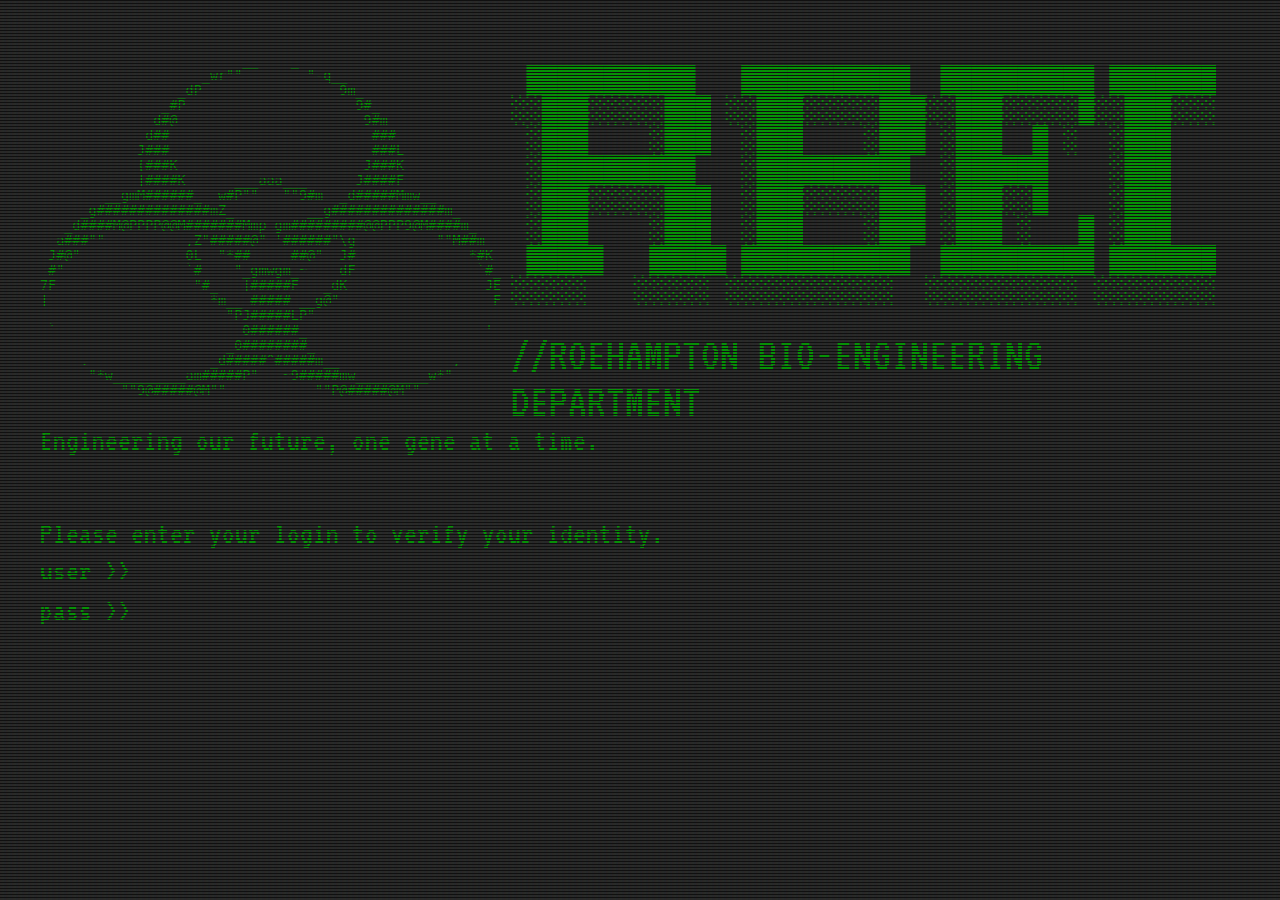
==== index.html @ 581e91d2 "THAT'S ENOUGH FOR TODAY" ====
<!DOCTYPE html>
<html lang="en">
<head>
    <meta charset="UTF-8">
    <meta name="viewport" content="width=device-width, initial-scale=1.0">
    <link rel="stylesheet" href="stylesheet.css">
    <title>Document</title>
</head>

<body>
<div class="overlay"></div>
<div class="scanline"></div>
<div class="wrapper">
  <div class="content clearfix">
    <pre id="biohazard">                         __    _
                    _wr""        "-q__
                 _dP                 9m_
               _#P                     9#_
              d#@                       9#m
             d##                         ###
            J###                         ###L
            {###K                       J###K
            ]####K      ___aaa___      J####F
        __gmM######_  w#P""   ""9#m  _d#####Mmw__
     _g##############mZ_         __g##############m_
   _d####M@PPPP@@M#######Mmp gm#########@@PPP9@M####m_
  a###""          ,Z"#####@" '######"\g          ""M##m
 J#@"             0L  "*##     ##@"  J#              *#K
 #"               `#    "_gmwgm_~    dF               `#_
7F                 "#_   ]#####F   _dK                 JE
]                    *m__ ##### __g@"                   F
                       "PJ#####LP"
 `                       0######_                      '
                       _0########_
     .               _d#####^#####m__              ,
      "*w_________am#####P"   ~9#####mw_________w*"
          ""9@#####@M""           ""P@#####@M""</pre>


<pre id="title"> ███████████   ███████████  ██████████ ██████████  
░░███░░░░░███ ░░███░░░░░███░░███░░░░░█░░███░░░░███ 
 ░███    ░███  ░███    ░███ ░███  █ ░  ░███   ░░███
 ░██████████   ░██████████  ░██████    ░███    ░███
 ░███░░░░░███  ░███░░░░░███ ░███░░█    ░███    ░███
 ░███    ░███  ░███    ░███ ░███ ░   █ ░███    ███ 
 █████   █████ ███████████  ██████████ ██████████  
░░░░░   ░░░░░ ░░░░░░░░░░░  ░░░░░░░░░░ ░░░░░░░░░░   </pre>


    <h2>//ROEHAMPTON BIO-ENGINEERING DEPARTMENT</h2>
    <p>Engineering our future, one gene at a time.</p>
    <br>
    <br>
    <p>Please enter your login to verify your identity.</p>
    <form>
      <label>user >></label><input type="text" /><br />
      <label>pass >></label><input type="password" /><br />
  </div>
</div>
</body>
</html>
---- stylesheet.css ----
@import url(https://fonts.googleapis.com/css?family=VT323);

/* This scrolls the content in when it loads. */
@keyframes scroll {
	0% { height: 0 }
	100% { height: 100%; }
}

@keyframes type { 
  from { width: 0; } 
} 

@keyframes type2 {
  0%{width: 0;}
  50%{width: 0;}
  100%{ width: 100; } 
} 

@keyframes blink {
  to{opacity: .0;}
}

@keyframes scan {
	from { top: 0 }
	to { top: 100% }
}

@keyframes flicker {
		0% { opacity: 0.15795 }
		5% { opacity: 0.31511 }
		10% { opacity: 0.94554 }
		15% { opacity: 0.2469 }
		20% { opacity: 0.62031 }
		25% { opacity: 0.0293 }
		30% { opacity: 0.00899 }
		35% { opacity: 0.5344 }
		40% { opacity: 0.12778 }
		45% { opacity: 0.52042 }
		50% { opacity: 0.3823 }
		55% { opacity: 0.2198 }
		60% { opacity: 0.9383 }
		65% { opacity: 0.86615 }
		70% { opacity: 0.68695 }
		75% { opacity: 0.55749 }
		80% { opacity: 0.96984 }
		85% { opacity: 0.0361 }
		90% { opacity: 0.24467 }
		95% { opacity: 0.08351 }
		100% { opacity: 0.54813 }
	}

::-webkit-scrollbar {
  display: none;
}

* {
	box-sizing: border-box;
	}
	
html,
body {
	background: #383838;
	color: #00dd00;
	font-size: 64.5%;
	font-size: 1.4em;
	font-family: 'VT323', Courier;
	height: 100%;
	margin: 0;
	padding: 0;
}

h1, h2, h3 h4, h5, h6 { 
	font-weight: normal;
	margin: 0;
	text-transform: uppercase;
}
h4 b {
  color: white;
}
a {
	color: white;	
	text-decoration: none;	
}

a:hover {
	color: red;
}

p { 
	line-height: 100%;
	margin: 0; 
}
	
span { animation: blink 1s infinite }

ul {
	list-style: none;
}

ul a:before,
p a:before {
	color: #00dd00;
	content: ' [ ';
}

ul a:after,
p a:after {
	color: #00dd00;
	content: ' ] ';	
}

header.site {
	margin: 0 0 40px 0;
	text-transform: uppercase;
}

nav.site { 
	margin: 0 0 40px 0;
  position: relative;
  width: 100%;
  z-index: 10;
}

nav.site ul {
	padding: 0;
}

nav.site ul li {
	display: inline-block;
  padding: 0 10px;
  min-width: 250px;
  width: auto;
}

.overlay {
	height: 1px;
	position: absolute;
	top: 0;
	left: 0;
	width: 1px;
}

.overlay:before {
	background: linear-gradient(#101010 50%, rgba(16, 16, 16, 0.2) 50%), linear-gradient(90deg, rgba(255, 0, 0, 0.03), rgba(0, 255, 0, 0.02), rgba(0, 0, 255, 0.03));
	background-size: 100% 3px, 6px 100%;
	content: "";
	display: block;
	pointer-events: none;
	position: fixed;
		top: 0;
		right: 0;
		bottom: 0;
		left: 0;
	z-index: 2;
}
	
.overlay:after {
	animation: flicker 0.30s infinite;
	background: rgba(16, 16, 16, 0.2);
	content: "";
	display: block;
	pointer-events: none;
	position: fixed;
		top: 0;
		right: 0;
		bottom: 0;
		left: 0;
	z-index: 2;
}

.col {
	float: left;
	padding: 0 20px;
}

.col.two { width: auto; }

.wrapper {
  animation: scroll 5s 1;
  margin: 0;
  overflow: hidden;
  padding: 0;
    scrollbar-width: none;
  -ms-overflow-style: none;
}

.content { 
	animation: scroll 3s 1;
  overflow: hidden;
	padding: 40px; 
	position: relative;
	width: 95%;
}

#logo-v {
	display: block;
	height: auto;
	margin: 0 auto;
	width: 200px;
}

img.pip-hero {
	display: block;
	float: left;
	height: auto;
	margin: 5px 10px 5px 0;
	width: 120px;
}

label {
	clear: left;
	display: block;
	float: left;
	margin-right: 10px;
	padding-top: 5px;
}

input[type=text],
textarea {
	background: transparent;
	border: none;
	color: #00dd00;
	display: block;
	float: left;
	font-family: 'VT323', Courier;
	font-size: 1.2em;
	position: relative;
	width: 80%;
	z-index: 10
}

input[type=password],
textarea {
	background: transparent;
	border: none;
	color: #00dd00;
	display: block;
	float: left;
	font-family: 'VT323', Courier;
	font-size: 1.2em;
	position: relative;
	width: 80%;
	z-index: 10
}

textarea {
	margin-bottom: 20px;
	overflow: auto;
	resize: none;
}

input[type=text]:focus,
textarea:focus,
input[type=password]:focus,
textarea:focus,
input[type=submit]:focus,
a.button:focus {
	outline: 0;
}

input[type=submit],
a.button {
	background: transparent;
	border: 1px solid #00dd00;
	clear: both;
	color: #00dd00;
	cursor: hand;
	display: inline-block;
	font-family: 'VT323', Courier;
	font-size: 1em;
	margin-bottom: 20px;
	opacity: 0.25;
	padding: 10px 100px;
	position: relative;
	text-decoration: none;
	text-transform: uppercase;
	z-index: 10;
}

input[type=submit]:hover,
a.button:hover {
	background: #00dd00;
	color: #383838;
	opacity: 0.8;
}

.expandingArea { position: relative }
	
.scanline {
	animation: scroll 10s 5s infinite;
	background: -moz-linear-gradient(top,  rgba(0,221,0,0) 0%, rgba(0,221,0,1) 50%, rgba(0,221,0,0) 100%);
	background: -webkit-linear-gradient(top,  rgba(0,221,0,0) 0%,rgba(0,221,0,1) 50%,rgba(0,221,0,0) 100%);
	background: linear-gradient(to bottom,  rgba(0,221,0,0) 0%,rgba(0,221,0,1) 50%,rgba(0,221,0,0) 100%);
	filter: progid:DXImageTransform.Microsoft.gradient( startColorstr='#0000dd00', endColorstr='#0000dd00',GradientType=0 );
	display: block;
	height: 20px;
	opacity: 0.05;
	position: absolute;
		left: 0;
		right: 0;
		top: -5%;
	z-index: 2;
}

.clear {
	clear: both;
}

.clearfix {
  overflow: auto;
  zoom: 1;
}

.upper { text-transform: uppercase; }

#biohazard {
    font-size: 0.6rem;
    float: left;
    margin-right: 10px;
}
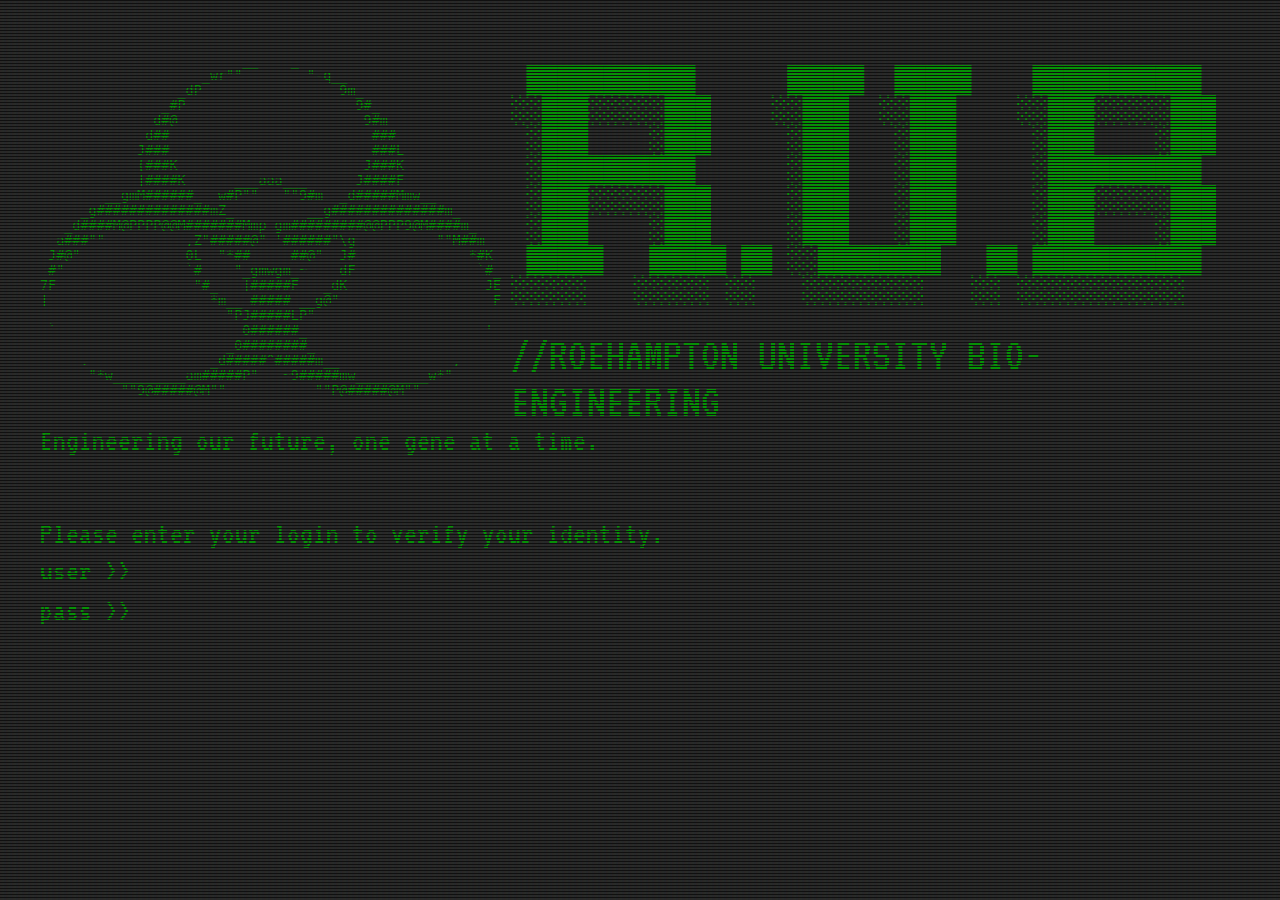
==== commit 692c6f58: "script link" ====
--- a/index.html
+++ b/index.html
@@ -4,7 +4,9 @@
     <meta charset="UTF-8">
     <meta name="viewport" content="width=device-width, initial-scale=1.0">
     <link rel="stylesheet" href="stylesheet.css">
-    <title>Document</title>
+    <link rel="icon" type="image/x-icon" href="Media/favicon.ico">
+    <title>R.U.B-E</title>
+    <script src="script.js"></script>
 </head>
 
 <body>
@@ -37,17 +39,17 @@
           ""9@#####@M""           ""P@#####@M""</pre>
 
 
-<pre id="title"> ███████████   ███████████  ██████████ ██████████  
-░░███░░░░░███ ░░███░░░░░███░░███░░░░░█░░███░░░░███ 
- ░███    ░███  ░███    ░███ ░███  █ ░  ░███   ░░███
- ░██████████   ░██████████  ░██████    ░███    ░███
- ░███░░░░░███  ░███░░░░░███ ░███░░█    ░███    ░███
- ░███    ░███  ░███    ░███ ░███ ░   █ ░███    ███ 
- █████   █████ ███████████  ██████████ ██████████  
-░░░░░   ░░░░░ ░░░░░░░░░░░  ░░░░░░░░░░ ░░░░░░░░░░   </pre>
+<pre id="title"> ███████████      █████  █████    ███████████             ██████████
+░░███░░░░░███    ░░███  ░░███    ░░███░░░░░███           ░░███░░░░░█
+ ░███    ░███     ░███   ░███     ░███    ░███            ░███  █ ░ 
+ ░██████████      ░███   ░███     ░██████████  ██████████ ░██████   
+ ░███░░░░░███     ░███   ░███     ░███░░░░░███░░░░░░░░░░  ░███░░█   
+ ░███    ░███     ░███   ░███     ░███    ░███            ░███ ░   █
+ █████   █████ ██ ░░████████   ██ ███████████             ██████████
+░░░░░   ░░░░░ ░░   ░░░░░░░░   ░░ ░░░░░░░░░░░             ░░░░░░░░░░ </pre>
 
 
-    <h2>//ROEHAMPTON BIO-ENGINEERING DEPARTMENT</h2>
+    <h2>//ROEHAMPTON UNIVERSITY BIO-ENGINEERING</h2>
     <p>Engineering our future, one gene at a time.</p>
     <br>
     <br>
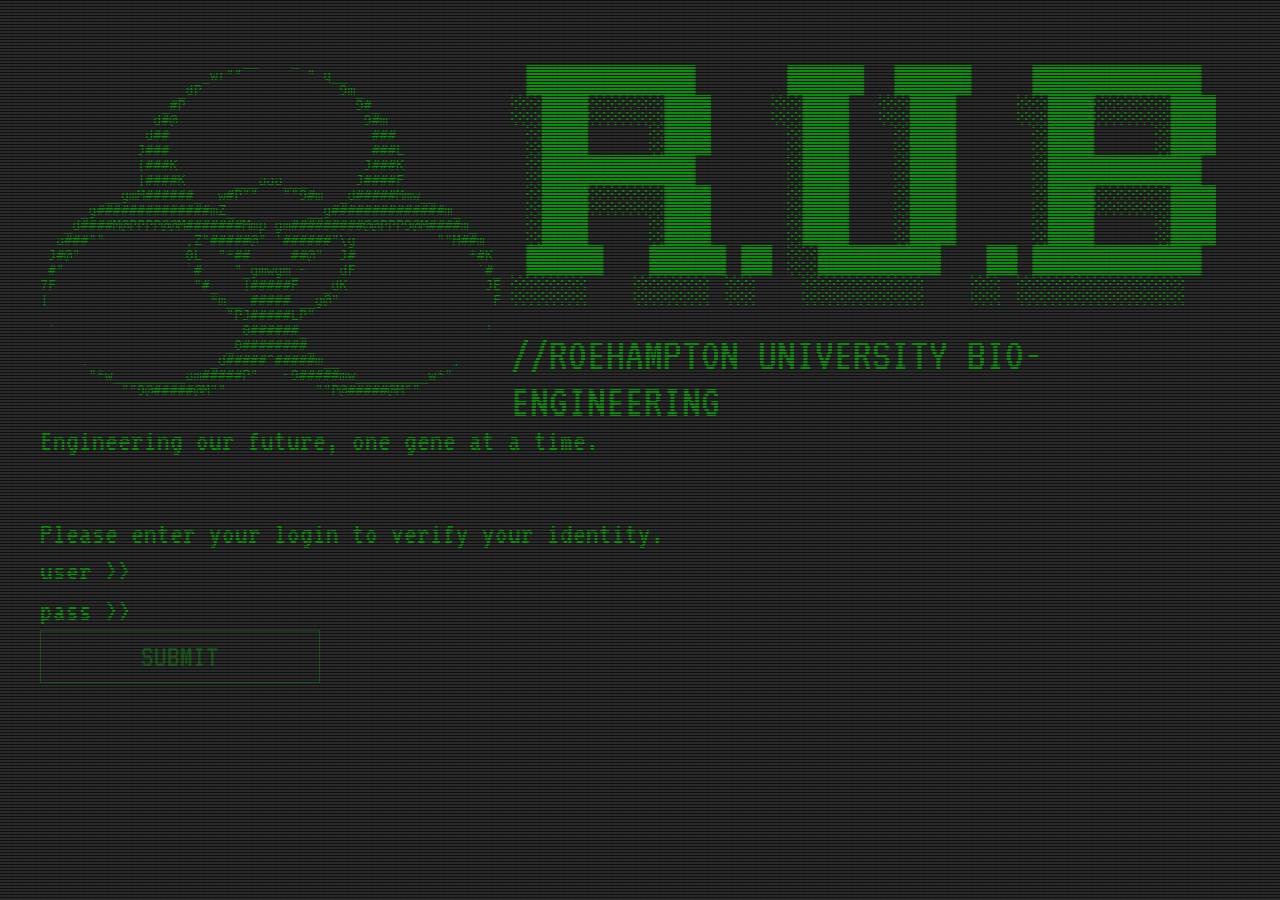
==== commit 88166bd3: "updated javascript" ====
--- a/index.html
+++ b/index.html
@@ -6,7 +6,7 @@
     <link rel="stylesheet" href="stylesheet.css">
     <link rel="icon" type="image/x-icon" href="Media/favicon.ico">
     <title>R.U.B-E</title>
-    <script src="script.js"></script>
+    <script src="script.js" defer></script>
 </head>
 
 <body>
@@ -55,8 +55,9 @@
     <br>
     <p>Please enter your login to verify your identity.</p>
     <form>
-      <label>user >></label><input type="text" /><br />
-      <label>pass >></label><input type="password" /><br />
+      <label>user >></label><input id="user" type="text" /><br />
+      <label>pass >></label><input id="pass" type="text" /><br />
+      <input type="submit" hidden />
   </div>
 </div>
 </body>
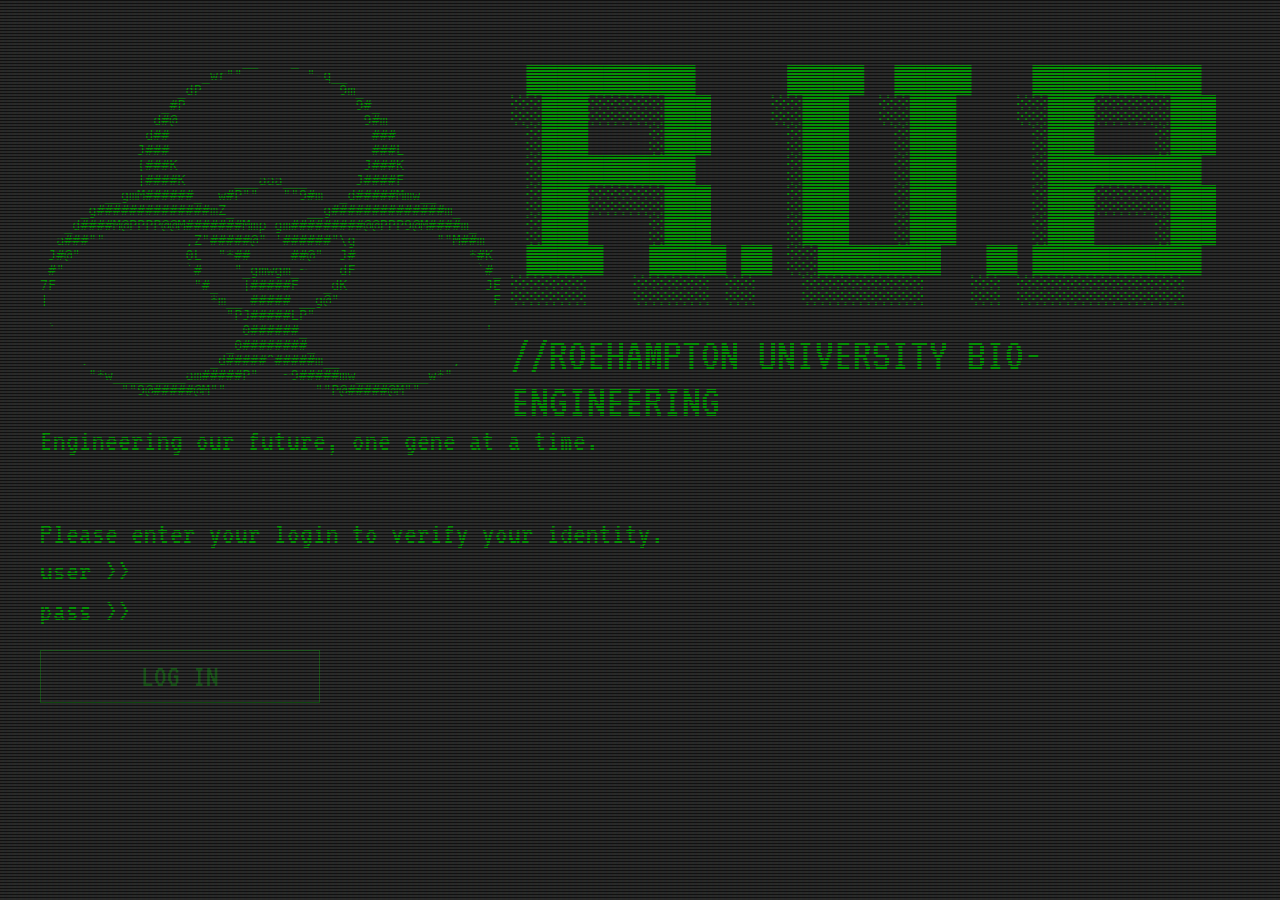
==== commit 2c782604: "Got login system to work." ====
--- a/index.html
+++ b/index.html
@@ -54,10 +54,10 @@
     <br>
     <br>
     <p>Please enter your login to verify your identity.</p>
-    <form>
-      <label>user >></label><input id="user" type="text" /><br />
-      <label>pass >></label><input id="pass" type="text" /><br />
-      <input type="submit" hidden />
+    <form name="logInForm" id="logIn" autocomplete="off" onsubmit="logIn()">
+      <label>user >></label><input id="userInput" type="text" name="username" /><br />
+      <label>pass >></label><input id="passInput" type="text" name="password" /><br />
+      <input type="submit" value="Log In" />
   </div>
 </div>
 </body>
--- a/stylesheet.css
+++ b/stylesheet.css
@@ -199,14 +199,6 @@
 	width: 200px;
 }
 
-img.pip-hero {
-	display: block;
-	float: left;
-	height: auto;
-	margin: 5px 10px 5px 0;
-	width: 120px;
-}
-
 label {
 	clear: left;
 	display: block;
@@ -268,6 +260,7 @@
 	display: inline-block;
 	font-family: 'VT323', Courier;
 	font-size: 1em;
+	margin-top: 20px;
 	margin-bottom: 20px;
 	opacity: 0.25;
 	padding: 10px 100px;
